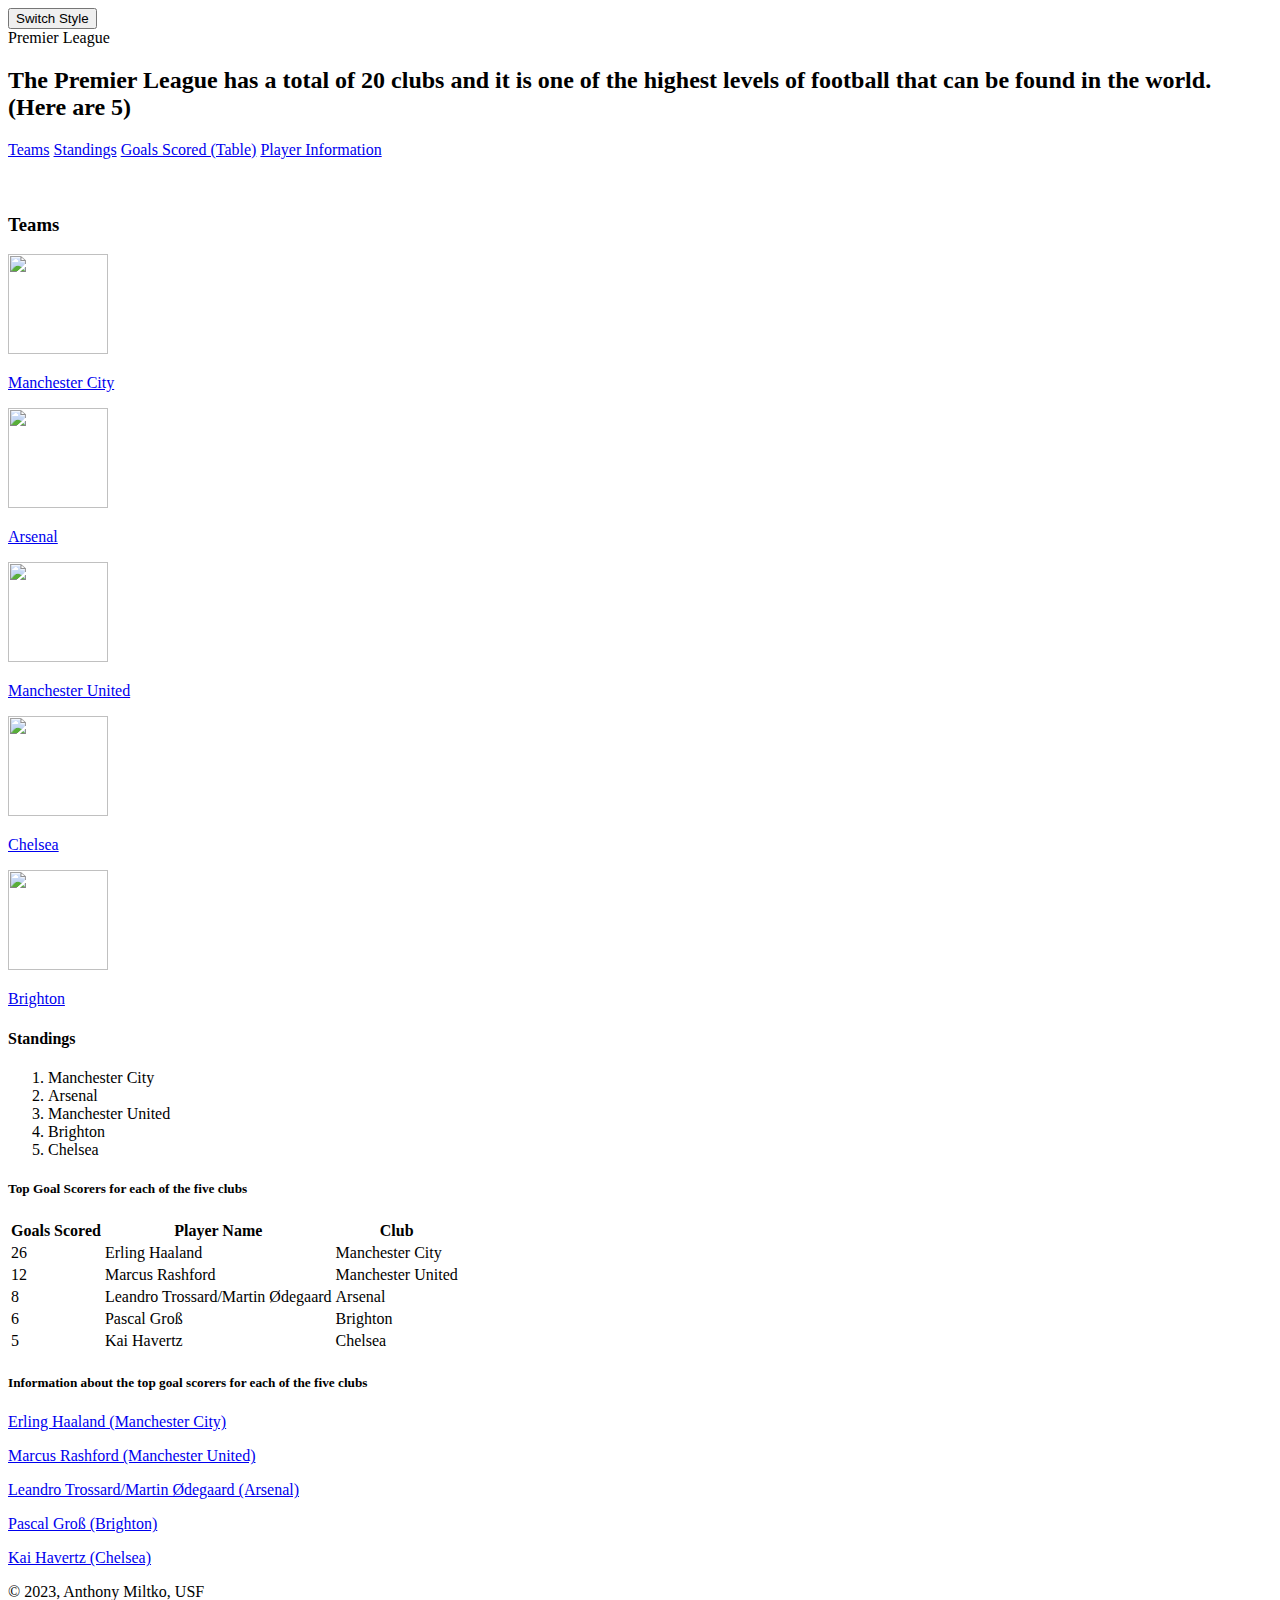
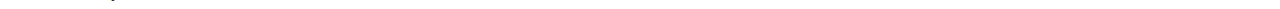
==== index.html @ 3a24b3ed "Create index.html" ====
<!DOCTYPE html>
<html lang="en">
   <head>
      <meta charset="UTF-8">
      <title>Premier League</title>
       <link id='csslink' rel="stylesheet" href="main.css" />

	<!-- Next is the JavaScript code that makes the "Switch Style" button work. -->
   <script>
	    function toggleCSS() {
          // Obtains the <link> element that links to the css (by using its id).
          var currentCSS = document.getElementById('csslink');

          // Change the value of href attribute to change the css file.
          if (currentCSS.getAttribute('href') == 'main.css') {
            currentCSS.setAttribute('href', 'alternate.css');
          } else {
            currentCSS.setAttribute('href', 'main.css');
          }
      }
  </script>
	  
<div class="swap">
	<button onclick="toggleCSS()">
	Switch Style    
    </button>
   </head>


<body>
<div class="all">
<div class="title">
<header> Premier League </header>
</div>

<div class="description">
<h2>The Premier League has a total of 20 clubs and it is one of the highest levels of football that can be found in the world. (Here are 5)<h2>
</div>

<div class="navmenu">
  <a id="link2" href="#teams">Teams</a>
  <a id="link2" href="#standings">Standings</a>
  <a id="link2" href="#goals">Goals Scored (Table)</a>
  <a id="link2" href="#internal">Player Information</a>
</div>
<br></br>


<a name="teams">
<div class="teamtitle">
<h3> Teams </h3>
</div>
<nav>

<div class="teams">

		<a id="link" href="https://www.mancity.com/" target="_blank"><img src="manc.png" width="100" height="100"><p>Manchester City</p></a>
		<a id="link" href="https://www.arsenal.com/" target="_blank"><img src="arsenal.png" width="100" height="100"><p>Arsenal</p></a>
		<a id="link" href="https://www.manutd.com/" target="_blank"><img src="manu.png" width="100" height="100"><p>Manchester United</p></a>
		<a id="link" href="https://www.chelseafc.com/en" target="_blank"><img src="chelsea.png" width="100" height="100"><p>Chelsea </p></a>
		<a id="link" href="https://www.brightonandhovealbion.com/" target="_blank"><img src="brighton.png" width="100" height="100"><p>Brighton</p></a>
	
<nav>
</div>
<div class="animation1";>
</div>
<a name="standings">
<div class="standings">
<h4> Standings <h4>
</div>
<div class="tables">
	<article>
		<ol type="1">
			<li>Manchester City</li>
			<li>Arsenal</li>
			<li>Manchester United</li>
			<li>Brighton</li>
			<li>Chelsea</li>
		</ol>
	</article>
</div>
<div class="animation1";>
</div>
<a name="goals">
<div class="goals">
<h5> Top Goal Scorers for each of the five clubs <h5>
</div>
	
<div class="tables2">		
<table>
  <tr>
    <th>Goals Scored</th>
    <th>Player Name</th>
    <th>Club</th>
  </tr>
  <tr>
	<td>26</td>
	<td>Erling Haaland</td>
	<td>Manchester City</td>
  </tr>
  <tr>
    <td>12</td>
    <td>Marcus Rashford</td>
    <td>Manchester United</td>
  </tr>
  <tr>
    <td>8</td>
    <td>Leandro Trossard/Martin Ødegaard</td>
    <td>Arsenal</td>
  </tr> 
  <tr>
    <td>6</td>
    <td>Pascal Groß</td>
    <td>Brighton</td>
	<tr>
    <td>5</td>
    <td>Kai Havertz</td>
    <td>Chelsea</td>
</table>
</div>
<a name="internal">

<div class="header5">
<h5> Information about the top goal scorers for each of the five clubs <h5>
</div>

<div class="internal">
	<nav>
		<a id="link" href="ErlingHaaland.html"><p>Erling Haaland (Manchester City)</p></a>
		<a id="link" href="MarcusRashford.html"><p>Marcus Rashford (Manchester United)</p></a>
		<a id="link" href="Leandro and Martin.html"><p>Leandro Trossard/Martin Ødegaard (Arsenal)</p></a>
		<a id="link" href="Pascal Groß.html"><p>Pascal Groß (Brighton)</p></a>
		<a id="link" href="KaiHavertz.html"><p>Kai Havertz (Chelsea)</p></a>
	</nav>
</div>

</div>
 </div>
</body>



<div class="footer">
<footer> &copy 2023, Anthony Miltko, USF </footer>
</div>
</html>
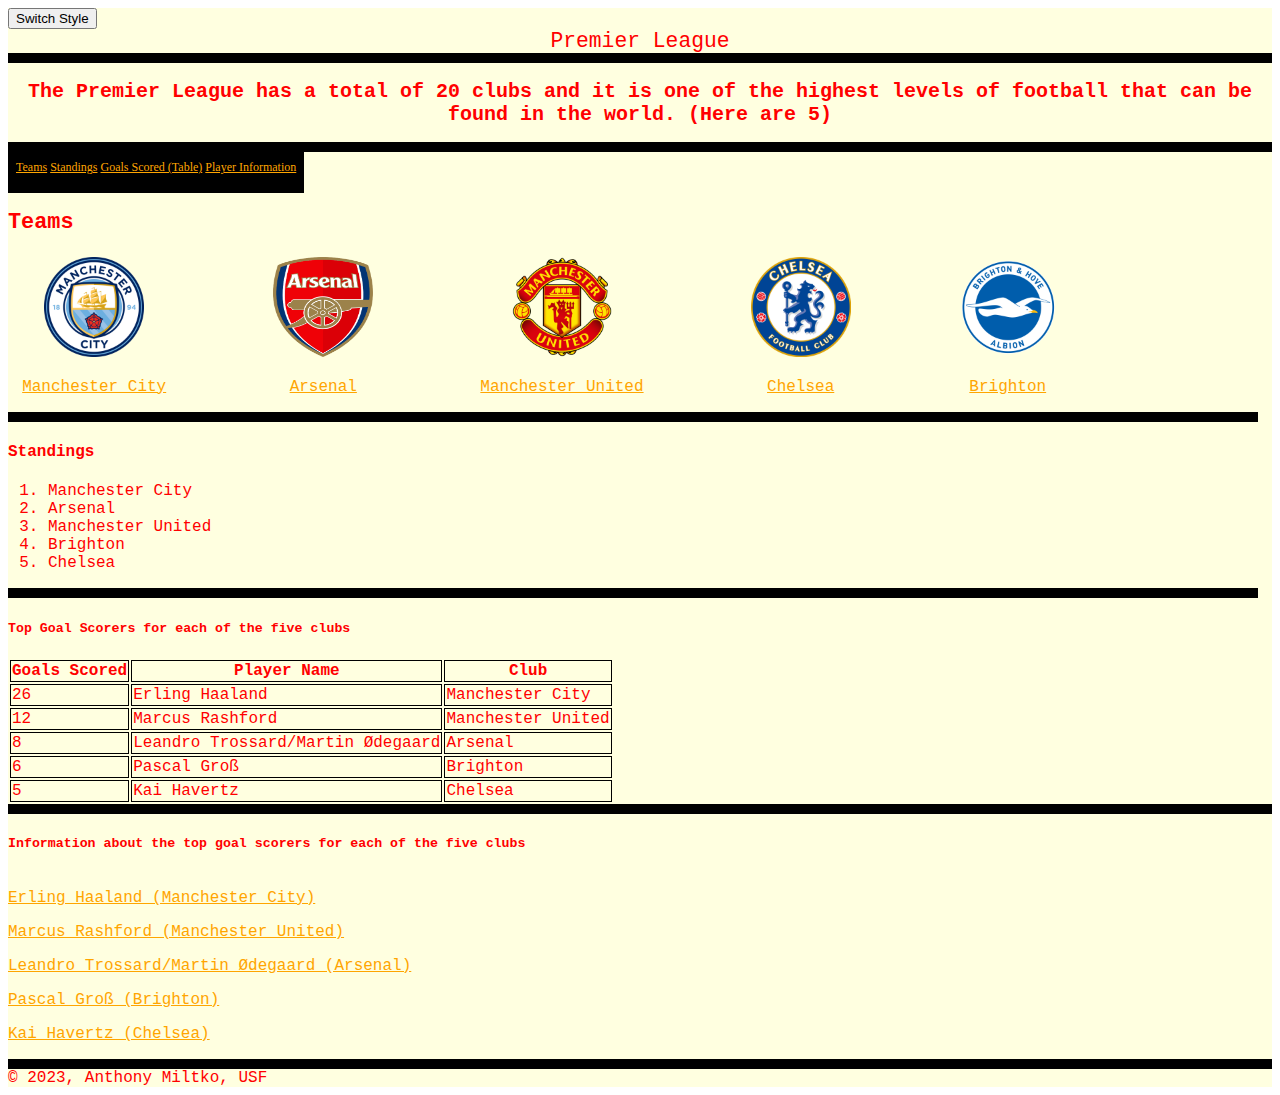
==== commit 504111c0: "Update index.html" ====
--- a/index.html
+++ b/index.html
@@ -24,6 +24,7 @@
 	<button onclick="toggleCSS()">
 	Switch Style    
     </button>
+</div>
    </head>
 
 
--- a/main.css
+++ b/main.css
@@ -0,0 +1,166 @@
+.title {
+  border-bottom: 10px solid black;
+  font-family: Courier New;
+  font-size: 16pt;
+  text-decoration: bold;
+  text-align: center;
+  color: red;
+ }
+
+.description {
+	text-align: center;
+	font-size:10pt;
+	font-family: Courier New;
+	  color: red;
+	  border-bottom: 10px solid black;
+
+}
+.teamtitle {
+  font-family: Courier New;
+  font-size: 14pt;
+  text-decoration: bold;
+    color: red;
+}
+.teams {
+	font-family: Courier New;
+	display: flex;
+	justify-content: space-evenly;
+	text-align: center;
+	margin-left: -200px;
+	  color: red;
+
+}	
+
+
+.standings {
+	font-family: Courier New;
+	font-size: 12pt;
+	text-decoration: bold;
+	  color: red;
+
+}
+
+.content {
+	font-family: Courier New;
+	  color: red;
+	 
+}
+	
+.goals {
+
+	font-family: Courier New;
+	font-size: 12pt;
+	text-decoration: bold;
+	background-color: lightyellow;
+	  color: red;
+}
+
+table th, td {
+	font-family: Courier New;
+	border: 1px solid black;
+	  color: red;
+}
+.header5 {
+font-family: Courier New;
+	font-size: 12pt;
+	text-decoration: bold;
+	text-align: left;
+background-color: lightyellow;
+  color: red;
+  border-top: 10px solid black;
+}
+
+
+.internal {
+	font-family: Courier New;
+	font-size: 12pt;
+	text-decoration: bold;
+	text-align: left;
+	display: inline-block;
+	background-color: lightyellow;
+	  color: red;
+	
+}
+
+
+.footer {
+  border-top: 10px solid black;
+  font-family: Courier New;
+  font-size: 12pt;
+  text-decoration: bold;
+  background-color: lightyellow;
+    color: red;
+}
+
+.navmenu {
+	  display: block;
+  padding: 8px;
+  background-color: black;
+  float: left;
+  font-size: 12px;
+    color: red;
+	border-bottom: 10px solid black;
+}
+
+.all {
+	background-color: lightyellow;
+	  color: red;
+}
+.tables {
+	background-color: lightyellow;
+	font-family: Courier New;
+	  color: red;
+	
+}
+
+.swap {
+	background-color: lightyellow;
+	  color: red;
+}
+
+.others {
+	background-color: lightyellow;
+	  color: red;
+	  font-size: 20pt;
+	  font-family: Courier New;
+}
+
+#link { 
+color: orange;
+}
+
+#link:hover {
+color: black;
+}
+
+#link:visited {
+	color: green;
+}
+
+#link2 { 
+color: orange;
+}
+
+#link2:hover {
+color: white;
+}
+
+#link2:visited {
+	color: green;
+}
+
+@keyframes an{
+  0%   {background-color: purple;}
+  25%  {background-color: green;}
+  50%  {background-color: blue;}
+  100% {background-color: pink;}
+}
+
+.animation1{
+  width: 1250px;
+  background-color: black;
+  animation-name: an;
+  animation-duration: 4s;
+  height: 10px;
+  animation-iteration-count: infinite;
+}